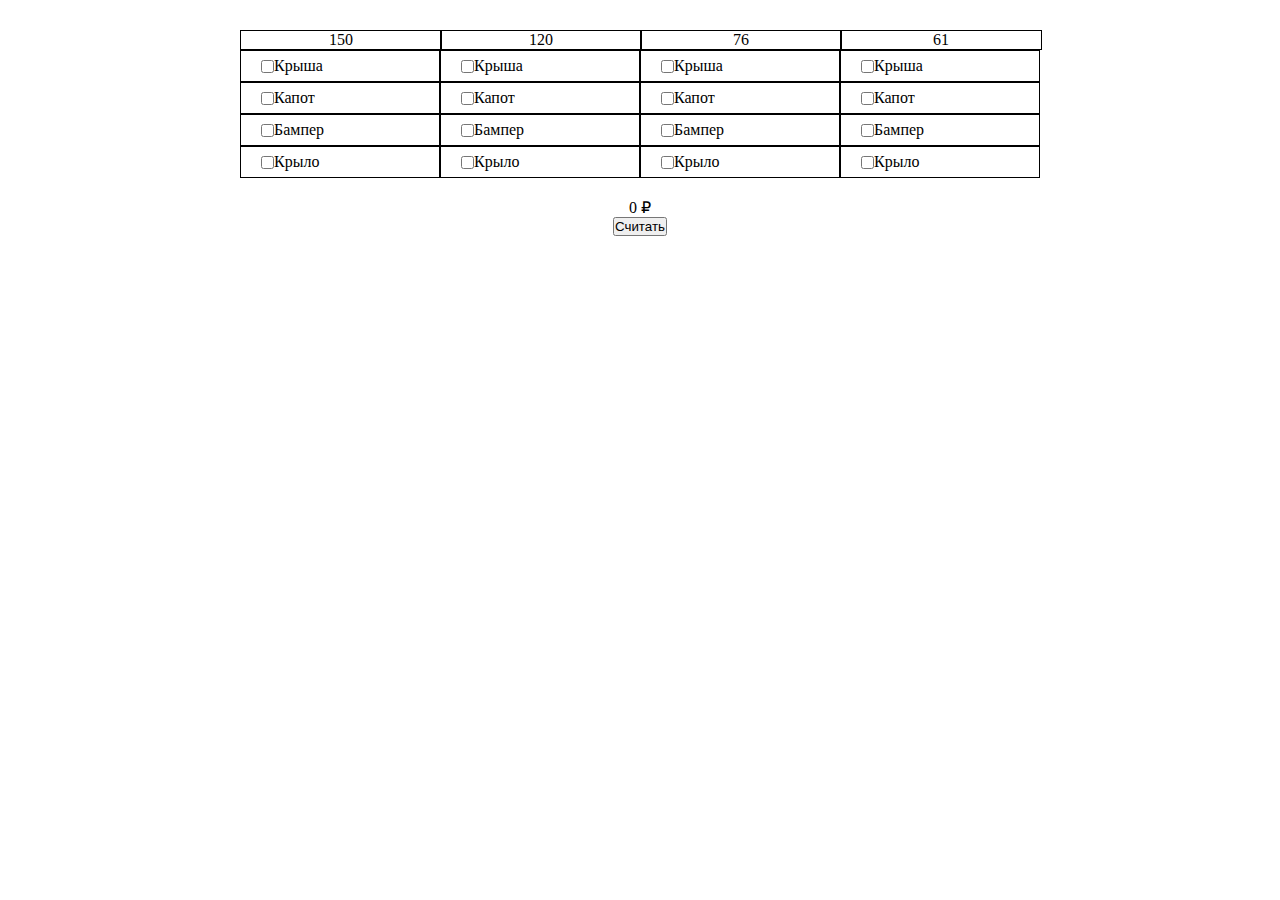
==== index.html @ 7b74b878 "load" ====
<!DOCTYPE html>
<html lang="en">

<head>
  <meta charset="UTF-8">
  <meta http-equiv="X-UA-Compatible" content="IE=edge">
  <meta name="viewport" content="width=device-width, initial-scale=1.0">
  <link rel="stylesheet" href="style.css">
  <title>Document</title>
</head>

<body>
  <div class="table">

    <div class="row">
      <div class="price">150</div>

      <div class="element"><input type="checkbox" id="elem_krysha_150" value="1000">Крыша</div>
      <div class="element"><input type="checkbox" id="elem_kapot_150" value="800">Капот</div>
      <div class="element"> <input type="checkbox" id="elem_bumper_150" value="600">Бампер</div>
      <div class="element"><input type="checkbox" id="elem_krylo_150" value="400">Крыло</div>
    </div>
    <div class="row">
      <div class="price">120</div>
      <div class="element"><input type="checkbox" id="elem_krysha_120" value="a1">Крыша</div>
      <div class="element"><input type="checkbox" id="elem_kapot_120" value="a2">Капот</div>
      <div class="element"> <input type="checkbox" id="elem_bumper_120" value="a3">Бампер</div>
      <div class="element"><input type="checkbox" id="elem_krylo_120" value="a4">Крыло</div>
    </div>
    <div class="row">
      <div class="price">76</div>
      <div class="element"><input type="checkbox" id="elem_krysha_76" value="a1">Крыша</div>
      <div class="element"><input type="checkbox" id="elem_kapot_76" value="a2">Капот</div>
      <div class="element"> <input type="checkbox" id="elem_bumper_76" value="a3">Бампер</div>
      <div class="element"><input type="checkbox" id="elem_krylo_76" value="a4">Крыло</div>
    </div>
    <div class="row">
      <div class="price">61</div>
      <div class="element"><input type="checkbox" id="elem_krysha_61" value="a1">Крыша</div>
      <div class="element"><input type="checkbox" id="elem_kapot_61" value="a2">Капот</div>
      <div class="element"> <input type="checkbox" id="elem_bumper_61" value="a3">Бампер</div>
      <div class="element"><input type="checkbox" id="elem_krylo_61" value="a4">Крыло</div>
    </div>

  </div>
  <div class="total">
    <div class="total_price"><span id="out">0</span> <span class="rub">₽</span></div>
    <div class="button">
      <input type="button" name="adress" id="btn" class="button" value="Считать" />
    </div>
  </div>

  <script>
    const button = document.querySelector('#btn');
    const checkboxes = document.querySelectorAll('input[type=checkbox]'),

      elem_krysha_150 = document.querySelector('#elem_krysha_150'),
      elem_kapot_150 = document.querySelector('#elem_kapot_150'),
      elem_bumper_150 = document.querySelector('#elem_bumper_150'),
      elem_krylo_150 = document.querySelector('#elem_krylo_150'),
      elem_krysha_120 = document.querySelector('#elem_krysha_120'),
      elem_kapot_120 = document.querySelector('#elem_kapot_120'),
      elem_bumper_120 = document.querySelector('#elem_bumper_120'),
      elem_krylo_120 = document.querySelector('#elem_krylo_120'),
      elem_krysha_76 = document.querySelector('#elem_krysha_76'),
      elem_kapot_76 = document.querySelector('#elem_kapot_76'),
      elem_bumper_76 = document.querySelector('#elem_bumper_76'),
      elem_krylo_76 = document.querySelector('#elem_krylo_76'),
      elem_krysha_61 = document.querySelector('#elem_krysha_61'),
      elem_kapot_61 = document.querySelector('#elem_kapot_61'),
      elem_bumper_61 = document.querySelector('#elem_bumper_61'),
      elem_krylo_61 = document.querySelector('#elem_krylo_61');

    button.addEventListener('click', function (e) {

      for (var i = 0; i < checkboxes.length; i++) {

        if (elem_krysha_150.checked) {
          elem_krysha_150.value = 1000 * 1.5
        }
        else {
          elem_krysha_150.value = 0
        }

        if (elem_kapot_150.checked) {
          elem_kapot_150.value = 800 * 1.5
        }
        else {
          elem_kapot_150.value = 0
        }

        if (elem_bumper_150.checked) {
          elem_bumper_150.value = 600 * 1.5
        }
        else {
          elem_bumper_150.value = 0
        }

        if (elem_krylo_120.checked) {
          elem_krylo_120.value = 400 * 1.5
        }
        else {
          elem_krylo_120.value = 0
        }

        if (elem_krysha_120.checked) {
          elem_krysha_120.value = 1000 * 1.2
        }
        else {
          elem_krysha_120.value = 0
        }

        if (elem_kapot_120.checked) {
          elem_kapot_120.value = 800 * 1.2
        }
        else {
          elem_kapot_120.value = 0
        }

        if (elem_bumper_120.checked) {
          elem_bumper_120.value = 600 * 1.2
        }
        else {
          elem_bumper_120.value = 0
        }

        if (elem_krylo_120.checked) {
          elem_krylo_120.value = 400 * 1.2
        }
        else {
          elem_krylo_120.value = 0
        }


        if (elem_krysha_76.checked) {
          elem_krysha_76.value = 1000 * 0.76
        }
        else {
          elem_krysha_76.value = 0
        }

        if (elem_kapot_76.checked) {
          elem_kapot_76.value = 800 * 0.76
        }
        else {
          elem_kapot_76.value = 0
        }

        if (elem_bumper_76.checked) {
          elem_bumper_76.value = 600 * 0.76
        }
        else {
          elem_bumper_76.value = 0
        }

        if (elem_krylo_76.checked) {
          elem_krylo_76.value = 400 * 0.76
        }
        else {
          elem_krylo_76.value = 0
        }


        if (elem_krysha_61.checked) {
          elem_krysha_61.value = 1000 * 0.61
        }
        else {
          elem_krysha_61.value = 0
        }

        if (elem_kapot_61.checked) {
          elem_kapot_61.value = 800 * 0.61
        }
        else {
          elem_kapot_61.value = 0
        }

        if (elem_bumper_61.checked) {
          elem_bumper_61.value = 600 * 0.61
        }
        else {
          elem_bumper_61.value = 0
        }

        if (elem_krylo_61.checked) {
          elem_krylo_61.value = 400 * 0.61
        }
        else {
          elem_krylo_61.value = 0
        }

        let sum = Number(elem_krysha_150.value) + Number(elem_kapot_150.value) + Number(elem_bumper_150.value) + Number(elem_krylo_150.value) + Number(elem_krysha_120.value) + Number(elem_kapot_120.value) + Number(elem_bumper_120.value) + Number(elem_krylo_120.value) + Number(elem_krysha_76.value) + Number(elem_kapot_76.value) + Number(elem_bumper_76.value) + Number(elem_krylo_76.value) + Number(elem_krysha_61.value) + Number(elem_kapot_61.value) + Number(elem_bumper_61.value) + Number(elem_krylo_61.value)
        out.innerHTML = sum;

      }

    });





  </script>

</body>

</html>
---- style.css ----
* {
  margin: 0;
  padding: 0;
}

.table {
  display: flex;
  justify-content: center;
  padding-top: 30px;
}

.total {
  display: flex;
  flex-direction: column;
  align-items: center;
  padding-top: 20px;
}

.row {
  width: 200px;
}

.price {
  width: 200px;
  border: 1px solid #000;
  text-align: center;
}
.element {
  height: 30px;
  display: flex;
  align-items: center;
  padding-left: 20px;
  border: 1px solid #000;
}
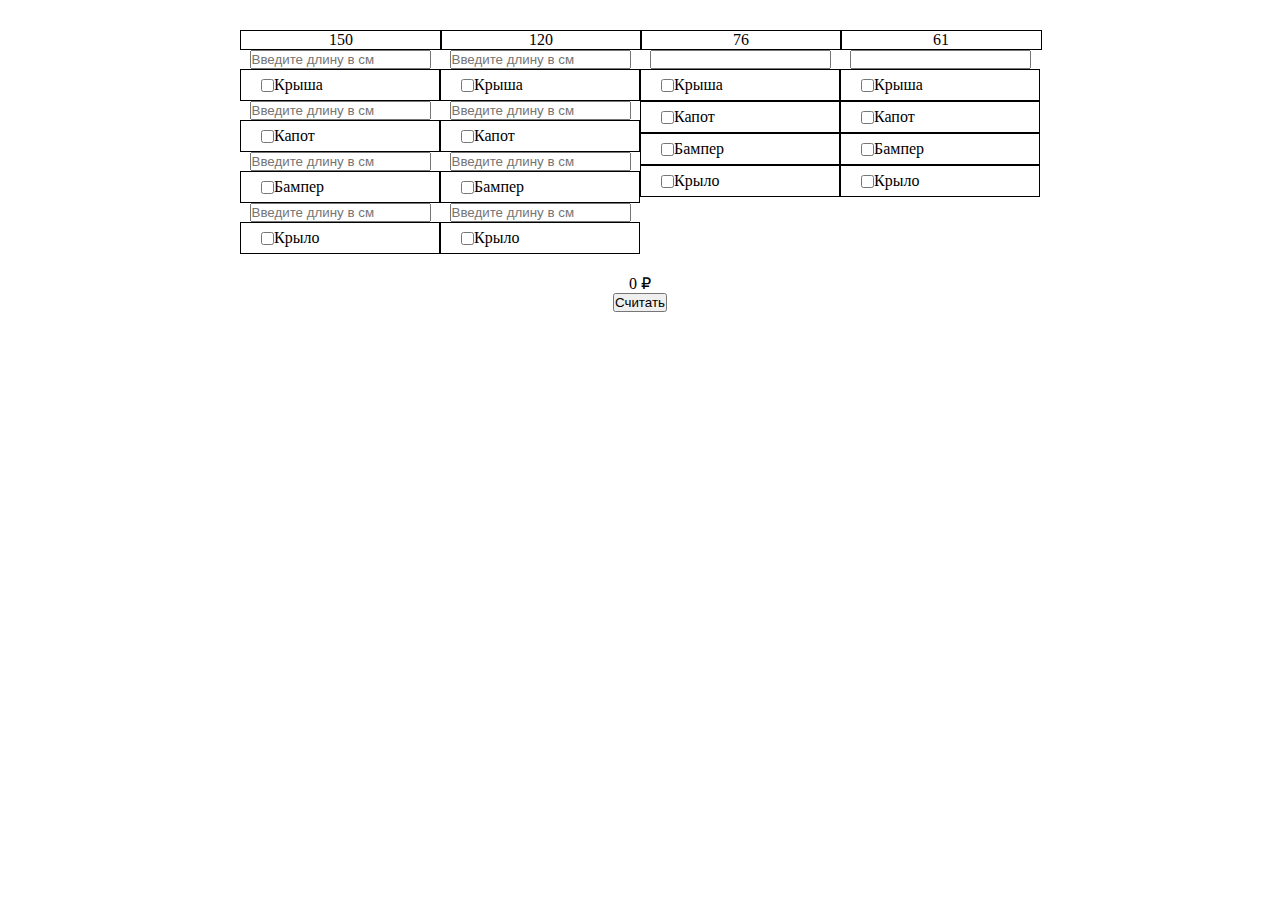
==== commit 343e2153: "load" ====
--- a/index.html
+++ b/index.html
@@ -14,32 +14,45 @@
 
     <div class="row">
       <div class="price">150</div>
-
-      <div class="element"><input type="checkbox" id="elem_krysha_150" value="1000">Крыша</div>
-      <div class="element"><input type="checkbox" id="elem_kapot_150" value="800">Капот</div>
-      <div class="element"> <input type="checkbox" id="elem_bumper_150" value="600">Бампер</div>
-      <div class="element"><input type="checkbox" id="elem_krylo_150" value="400">Крыло</div>
+      <div class="length"><input id="length_krysha_150" placeholder="Введите длину в см" type="text"></div>
+      <div class="element">
+        <input type="checkbox" id="elem_krysha_150" value="">Крыша
+      </div>
+      <div class="length"><input id="length_kapot_150" placeholder="Введите длину в см" type="text"></div>
+      <div class="element"><input type="checkbox" id="elem_kapot_150" value="">Капот</div>
+      <div class="length"><input id="length_bumper_150" placeholder="Введите длину в см" type="text"></div>
+      <div class="element"> <input type="checkbox" id="elem_bumper_150" value="">Бампер</div>
+      <div class="length"><input id="length_krylo_150" placeholder="Введите длину в см" type="text"></div>
+      <div class="element"><input type="checkbox" id="elem_krylo_150" value="">Крыло</div>
     </div>
     <div class="row">
       <div class="price">120</div>
-      <div class="element"><input type="checkbox" id="elem_krysha_120" value="a1">Крыша</div>
-      <div class="element"><input type="checkbox" id="elem_kapot_120" value="a2">Капот</div>
-      <div class="element"> <input type="checkbox" id="elem_bumper_120" value="a3">Бампер</div>
-      <div class="element"><input type="checkbox" id="elem_krylo_120" value="a4">Крыло</div>
+      <div class="length"><input id="length_krysha_120" placeholder="Введите длину в см" type="text"></div>
+      <div class="element">
+        <input type="checkbox" id="elem_krysha_120" value="">Крыша
+      </div>
+      <div class="length"><input id="length_kapot_120" placeholder="Введите длину в см" type="text"></div>
+      <div class="element"><input type="checkbox" id="elem_kapot_120" value="">Капот</div>
+      <div class="length"><input id="length_bumper_120" placeholder="Введите длину в см" type="text"></div>
+      <div class="element"> <input type="checkbox" id="elem_bumper_120" value="">Бампер</div>
+      <div class="length"><input id="length_krylo_120" placeholder="Введите длину в см" type="text"></div>
+      <div class="element"><input type="checkbox" id="elem_krylo_120" value="">Крыло</div>
     </div>
     <div class="row">
       <div class="price">76</div>
-      <div class="element"><input type="checkbox" id="elem_krysha_76" value="a1">Крыша</div>
-      <div class="element"><input type="checkbox" id="elem_kapot_76" value="a2">Капот</div>
-      <div class="element"> <input type="checkbox" id="elem_bumper_76" value="a3">Бампер</div>
-      <div class="element"><input type="checkbox" id="elem_krylo_76" value="a4">Крыло</div>
+      <div class="length"><input id="length_76" type="text"></div>
+      <div class="element"><input type="checkbox" id="elem_krysha_76" value="">Крыша</div>
+      <div class="element"><input type="checkbox" id="elem_kapot_76" value="">Капот</div>
+      <div class="element"> <input type="checkbox" id="elem_bumper_76" value="">Бампер</div>
+      <div class="element"><input type="checkbox" id="elem_krylo_76" value="">Крыло</div>
     </div>
     <div class="row">
       <div class="price">61</div>
-      <div class="element"><input type="checkbox" id="elem_krysha_61" value="a1">Крыша</div>
-      <div class="element"><input type="checkbox" id="elem_kapot_61" value="a2">Капот</div>
-      <div class="element"> <input type="checkbox" id="elem_bumper_61" value="a3">Бампер</div>
-      <div class="element"><input type="checkbox" id="elem_krylo_61" value="a4">Крыло</div>
+      <div class="length"><input id="length_61" type="text"></div>
+      <div class="element"><input type="checkbox" id="elem_krysha_61" value="">Крыша</div>
+      <div class="element"><input type="checkbox" id="elem_kapot_61" value="">Капот</div>
+      <div class="element"> <input type="checkbox" id="elem_bumper_61" value="">Бампер</div>
+      <div class="element"><input type="checkbox" id="elem_krylo_61" value="">Крыло</div>
     </div>
 
   </div>
@@ -69,92 +82,107 @@
       elem_krysha_61 = document.querySelector('#elem_krysha_61'),
       elem_kapot_61 = document.querySelector('#elem_kapot_61'),
       elem_bumper_61 = document.querySelector('#elem_bumper_61'),
-      elem_krylo_61 = document.querySelector('#elem_krylo_61');
-
+      elem_krylo_61 = document.querySelector('#elem_krylo_61'),
+
+      length_krysha_150 = document.querySelector('#length_krysha_150'),
+      length_kapot_150 = document.querySelector('#length_kapot_150'),
+      length_bumper_150 = document.querySelector('#length_bumper_150'),
+      length_krylo_150 = document.querySelector('#length_krylo_150'),
+      length_krysha_120 = document.querySelector('#length_krysha_120'),
+      length_kapot_120 = document.querySelector('#length_kapot_120'),
+      length_bumper_120 = document.querySelector('#length_bumper_120'),
+      length_krylo_120 = document.querySelector('#length_krylo_120'),
+      length_76 = document.querySelector('#length_76'),
+      length_61 = document.querySelector('#length_61');
+
+    elem_bumper_61.addEventListener('click', function (e) {
+      elem_bumper_61.checked
+      console.log('test');
+    });
     button.addEventListener('click', function (e) {
 
       for (var i = 0; i < checkboxes.length; i++) {
 
         if (elem_krysha_150.checked) {
-          elem_krysha_150.value = 1000 * 1.5
+          elem_krysha_150.value = 1000 * length_krysha_150.value
         }
         else {
           elem_krysha_150.value = 0
         }
 
         if (elem_kapot_150.checked) {
-          elem_kapot_150.value = 800 * 1.5
+          elem_kapot_150.value = 800 * length_kapot_150.value
         }
         else {
           elem_kapot_150.value = 0
         }
 
         if (elem_bumper_150.checked) {
-          elem_bumper_150.value = 600 * 1.5
+          elem_bumper_150.value = 600 * length_bumper_150.value
         }
         else {
           elem_bumper_150.value = 0
         }
 
+        if (elem_krylo_150.checked) {
+          elem_krylo_150.value = 400 * length_krylo_150.value
+        }
+        else {
+          elem_krylo_150.value = 0
+        }
+
+        if (elem_krysha_120.checked) {
+          elem_krysha_120.value = 1000 * length_krysha_120.value
+        }
+        else {
+          elem_krysha_120.value = 0
+        }
+
+        if (elem_kapot_120.checked) {
+          elem_kapot_120.value = 800 * length_kapot_120.value
+        }
+        else {
+          elem_kapot_120.value = 0
+        }
+
+        if (elem_bumper_120.checked) {
+          elem_bumper_120.value = 600 * length_bumper_120.value
+        }
+        else {
+          elem_bumper_120.value = 0
+        }
+
         if (elem_krylo_120.checked) {
-          elem_krylo_120.value = 400 * 1.5
+          elem_krylo_120.value = 400 * length_krylo_120.value
         }
         else {
           elem_krylo_120.value = 0
         }
 
-        if (elem_krysha_120.checked) {
-          elem_krysha_120.value = 1000 * 1.2
-        }
-        else {
-          elem_krysha_120.value = 0
-        }
-
-        if (elem_kapot_120.checked) {
-          elem_kapot_120.value = 800 * 1.2
-        }
-        else {
-          elem_kapot_120.value = 0
-        }
-
-        if (elem_bumper_120.checked) {
-          elem_bumper_120.value = 600 * 1.2
-        }
-        else {
-          elem_bumper_120.value = 0
-        }
-
-        if (elem_krylo_120.checked) {
-          elem_krylo_120.value = 400 * 1.2
-        }
-        else {
-          elem_krylo_120.value = 0
-        }
-
 
         if (elem_krysha_76.checked) {
-          elem_krysha_76.value = 1000 * 0.76
+          elem_krysha_76.value = 1000 * length_76.value
         }
         else {
           elem_krysha_76.value = 0
         }
 
         if (elem_kapot_76.checked) {
-          elem_kapot_76.value = 800 * 0.76
+          elem_kapot_76.value = 800 * length_76.value
         }
         else {
           elem_kapot_76.value = 0
         }
 
         if (elem_bumper_76.checked) {
-          elem_bumper_76.value = 600 * 0.76
+          elem_bumper_76.value = 600 * length_76.value
         }
         else {
           elem_bumper_76.value = 0
         }
 
         if (elem_krylo_76.checked) {
-          elem_krylo_76.value = 400 * 0.76
+          elem_krylo_76.value = 400 * length_76.value
         }
         else {
           elem_krylo_76.value = 0
@@ -162,28 +190,28 @@
 
 
         if (elem_krysha_61.checked) {
-          elem_krysha_61.value = 1000 * 0.61
+          elem_krysha_61.value = 1000 * length_61.value
         }
         else {
           elem_krysha_61.value = 0
         }
 
         if (elem_kapot_61.checked) {
-          elem_kapot_61.value = 800 * 0.61
+          elem_kapot_61.value = 800 * length_61.value
         }
         else {
           elem_kapot_61.value = 0
         }
 
         if (elem_bumper_61.checked) {
-          elem_bumper_61.value = 600 * 0.61
+          elem_bumper_61.value = 600 * length_61.value
         }
         else {
           elem_bumper_61.value = 0
         }
 
         if (elem_krylo_61.checked) {
-          elem_krylo_61.value = 400 * 0.61
+          elem_krylo_61.value = 400 * length_61.value
         }
         else {
           elem_krylo_61.value = 0
--- a/style.css
+++ b/style.css
@@ -8,7 +8,10 @@
   justify-content: center;
   padding-top: 30px;
 }
-
+.length {
+  display: flex;
+  justify-content: center;
+}
 .total {
   display: flex;
   flex-direction: column;
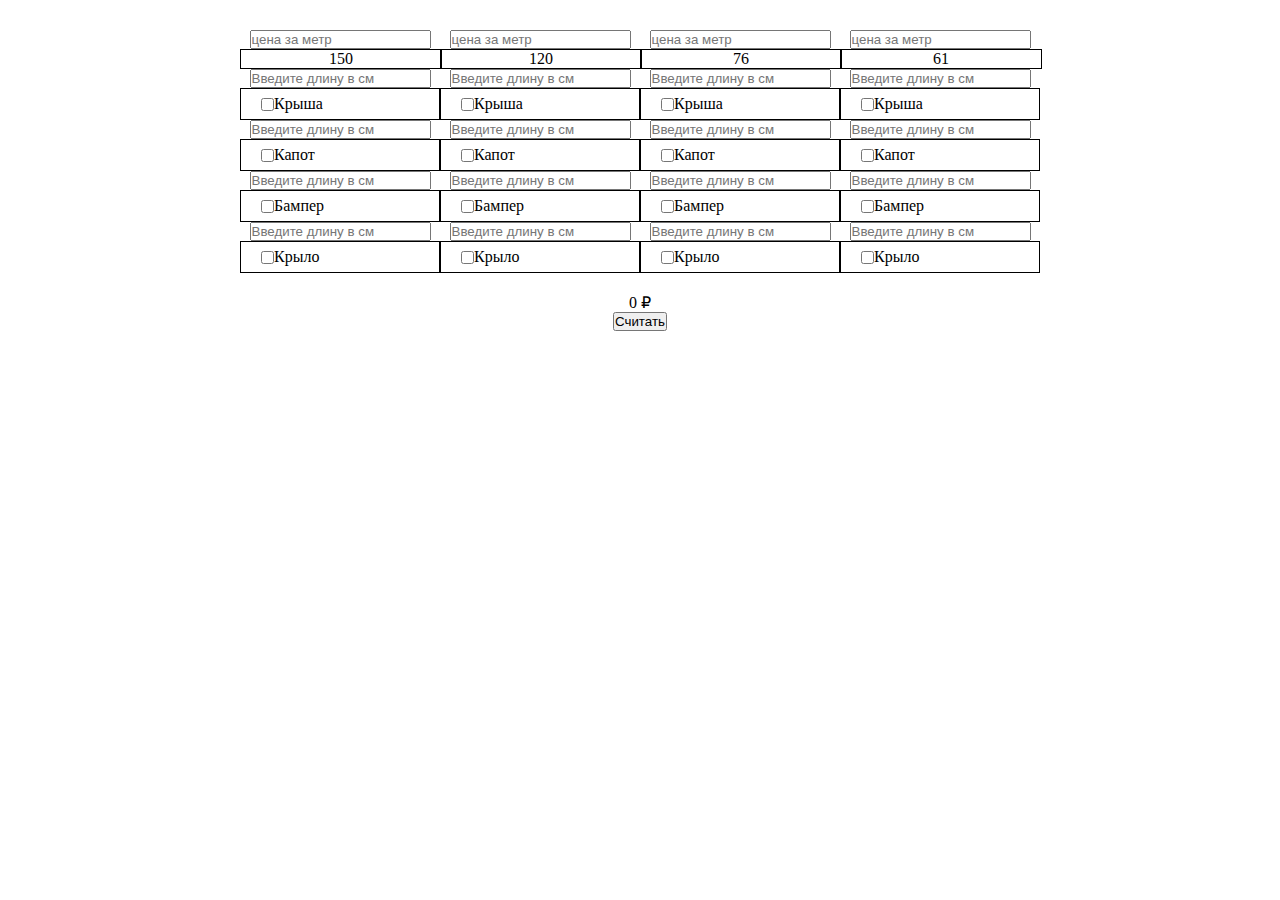
==== commit f417d0e4: "load" ====
--- a/index.html
+++ b/index.html
@@ -13,6 +13,8 @@
   <div class="table">
 
     <div class="row">
+      <div class="length"><input id="price_150" placeholder="цена за метр" type="text"></div>
+
       <div class="price">150</div>
       <div class="length"><input id="length_krysha_150" placeholder="Введите длину в см" type="text"></div>
       <div class="element">
@@ -26,6 +28,7 @@
       <div class="element"><input type="checkbox" id="elem_krylo_150" value="">Крыло</div>
     </div>
     <div class="row">
+      <div class="length"><input id="price_120" placeholder="цена за метр" type="text"></div>
       <div class="price">120</div>
       <div class="length"><input id="length_krysha_120" placeholder="Введите длину в см" type="text"></div>
       <div class="element">
@@ -39,19 +42,31 @@
       <div class="element"><input type="checkbox" id="elem_krylo_120" value="">Крыло</div>
     </div>
     <div class="row">
+      <div class="length"><input id="price_76" placeholder="цена за метр" type="text"></div>
       <div class="price">76</div>
-      <div class="length"><input id="length_76" type="text"></div>
-      <div class="element"><input type="checkbox" id="elem_krysha_76" value="">Крыша</div>
+      <div class="length"><input id="length_krysha_76" placeholder="Введите длину в см" type="text"></div>
+      <div class="element">
+        <input type="checkbox" id="elem_krysha_76" value="">Крыша
+      </div>
+      <div class="length"><input id="length_kapot_76" placeholder="Введите длину в см" type="text"></div>
       <div class="element"><input type="checkbox" id="elem_kapot_76" value="">Капот</div>
+      <div class="length"><input id="length_bumper_76" placeholder="Введите длину в см" type="text"></div>
       <div class="element"> <input type="checkbox" id="elem_bumper_76" value="">Бампер</div>
+      <div class="length"><input id="length_krylo_76" placeholder="Введите длину в см" type="text"></div>
       <div class="element"><input type="checkbox" id="elem_krylo_76" value="">Крыло</div>
     </div>
     <div class="row">
+      <div class="length"><input id="price_61" placeholder="цена за метр" type="text"></div>
       <div class="price">61</div>
-      <div class="length"><input id="length_61" type="text"></div>
-      <div class="element"><input type="checkbox" id="elem_krysha_61" value="">Крыша</div>
+      <div class="length"><input id="length_krysha_61" placeholder="Введите длину в см" type="text"></div>
+      <div class="element">
+        <input type="checkbox" id="elem_krysha_61" value="">Крыша
+      </div>
+      <div class="length"><input id="length_kapot_61" placeholder="Введите длину в см" type="text"></div>
       <div class="element"><input type="checkbox" id="elem_kapot_61" value="">Капот</div>
+      <div class="length"><input id="length_bumper_61" placeholder="Введите длину в см" type="text"></div>
       <div class="element"> <input type="checkbox" id="elem_bumper_61" value="">Бампер</div>
+      <div class="length"><input id="length_krylo_61" placeholder="Введите длину в см" type="text"></div>
       <div class="element"><input type="checkbox" id="elem_krylo_61" value="">Крыло</div>
     </div>
 
@@ -66,7 +81,10 @@
   <script>
     const button = document.querySelector('#btn');
     const checkboxes = document.querySelectorAll('input[type=checkbox]'),
-
+      price_150 = document.querySelector('#price_150'),
+      price_120 = document.querySelector('#price_120'),
+      price_76 = document.querySelector('#price_76'),
+      price_61 = document.querySelector('#price_61'),
       elem_krysha_150 = document.querySelector('#elem_krysha_150'),
       elem_kapot_150 = document.querySelector('#elem_kapot_150'),
       elem_bumper_150 = document.querySelector('#elem_bumper_150'),
@@ -92,130 +110,132 @@
       length_kapot_120 = document.querySelector('#length_kapot_120'),
       length_bumper_120 = document.querySelector('#length_bumper_120'),
       length_krylo_120 = document.querySelector('#length_krylo_120'),
-      length_76 = document.querySelector('#length_76'),
-      length_61 = document.querySelector('#length_61');
-
-    elem_bumper_61.addEventListener('click', function (e) {
-      elem_bumper_61.checked
-      console.log('test');
-    });
+      length_krysha_76 = document.querySelector('#length_krysha_76'),
+      length_kapot_76 = document.querySelector('#length_kapot_76'),
+      length_bumper_76 = document.querySelector('#length_bumper_76'),
+      length_krylo_76 = document.querySelector('#length_krylo_76'),
+      length_krysha_61 = document.querySelector('#length_krysha_61'),
+      length_kapot_61 = document.querySelector('#length_kapot_61'),
+      length_bumper_61 = document.querySelector('#length_bumper_61'),
+      length_krylo_61 = document.querySelector('#length_krylo_61');
+
+
     button.addEventListener('click', function (e) {
 
       for (var i = 0; i < checkboxes.length; i++) {
 
         if (elem_krysha_150.checked) {
-          elem_krysha_150.value = 1000 * length_krysha_150.value
+          elem_krysha_150.value = price_150.value * 0.01 * length_krysha_150.value
         }
         else {
           elem_krysha_150.value = 0
         }
 
         if (elem_kapot_150.checked) {
-          elem_kapot_150.value = 800 * length_kapot_150.value
+          elem_kapot_150.value = price_150.value * 0.01 * length_kapot_150.value
         }
         else {
           elem_kapot_150.value = 0
         }
 
         if (elem_bumper_150.checked) {
-          elem_bumper_150.value = 600 * length_bumper_150.value
+          elem_bumper_150.value = price_150.value * 0.01 * length_bumper_150.value
         }
         else {
           elem_bumper_150.value = 0
         }
 
         if (elem_krylo_150.checked) {
-          elem_krylo_150.value = 400 * length_krylo_150.value
+          elem_krylo_150.value = price_150.value * 0.01 * length_krylo_150.value
         }
         else {
           elem_krylo_150.value = 0
         }
 
         if (elem_krysha_120.checked) {
-          elem_krysha_120.value = 1000 * length_krysha_120.value
+          elem_krysha_120.value = price_120.value * 0.01 * length_krysha_120.value
         }
         else {
           elem_krysha_120.value = 0
         }
 
         if (elem_kapot_120.checked) {
-          elem_kapot_120.value = 800 * length_kapot_120.value
+          elem_kapot_120.value = price_120.value * 0.01 * length_kapot_120.value
         }
         else {
           elem_kapot_120.value = 0
         }
 
         if (elem_bumper_120.checked) {
-          elem_bumper_120.value = 600 * length_bumper_120.value
+          elem_bumper_120.value = price_120.value * 0.01 * length_bumper_120.value
         }
         else {
           elem_bumper_120.value = 0
         }
 
         if (elem_krylo_120.checked) {
-          elem_krylo_120.value = 400 * length_krylo_120.value
+          elem_krylo_120.value = price_120.value * 0.01 * length_krylo_120.value
         }
         else {
           elem_krylo_120.value = 0
         }
 
-
         if (elem_krysha_76.checked) {
-          elem_krysha_76.value = 1000 * length_76.value
+          elem_krysha_76.value = price_76.value * 0.01 * length_krysha_76.value
         }
         else {
           elem_krysha_76.value = 0
         }
 
         if (elem_kapot_76.checked) {
-          elem_kapot_76.value = 800 * length_76.value
+          elem_kapot_76.value = price_76.value * 0.01 * length_kapot_76.value
         }
         else {
           elem_kapot_76.value = 0
         }
 
         if (elem_bumper_76.checked) {
-          elem_bumper_76.value = 600 * length_76.value
+          elem_bumper_76.value = price_76.value * 0.01 * length_bumper_76.value
         }
         else {
           elem_bumper_76.value = 0
         }
 
         if (elem_krylo_76.checked) {
-          elem_krylo_76.value = 400 * length_76.value
+          elem_krylo_76.value = price_76.value * 0.01 * length_krylo_76.value
         }
         else {
           elem_krylo_76.value = 0
         }
 
-
         if (elem_krysha_61.checked) {
-          elem_krysha_61.value = 1000 * length_61.value
+          elem_krysha_61.value = price_61.value * 0.01 * length_krysha_61.value
         }
         else {
           elem_krysha_61.value = 0
         }
 
         if (elem_kapot_61.checked) {
-          elem_kapot_61.value = 800 * length_61.value
+          elem_kapot_61.value = price_61.value * 0.01 * length_kapot_61.value
         }
         else {
           elem_kapot_61.value = 0
         }
 
         if (elem_bumper_61.checked) {
-          elem_bumper_61.value = 600 * length_61.value
+          elem_bumper_61.value = price_61.value * 0.01 * length_bumper_61.value
         }
         else {
           elem_bumper_61.value = 0
         }
 
         if (elem_krylo_61.checked) {
-          elem_krylo_61.value = 400 * length_61.value
+          elem_krylo_61.value = price_61.value * 0.01 * length_krylo_61.value
         }
         else {
           elem_krylo_61.value = 0
         }
+
 
         let sum = Number(elem_krysha_150.value) + Number(elem_kapot_150.value) + Number(elem_bumper_150.value) + Number(elem_krylo_150.value) + Number(elem_krysha_120.value) + Number(elem_kapot_120.value) + Number(elem_bumper_120.value) + Number(elem_krylo_120.value) + Number(elem_krysha_76.value) + Number(elem_kapot_76.value) + Number(elem_bumper_76.value) + Number(elem_krylo_76.value) + Number(elem_krysha_61.value) + Number(elem_kapot_61.value) + Number(elem_bumper_61.value) + Number(elem_krylo_61.value)
         out.innerHTML = sum;
